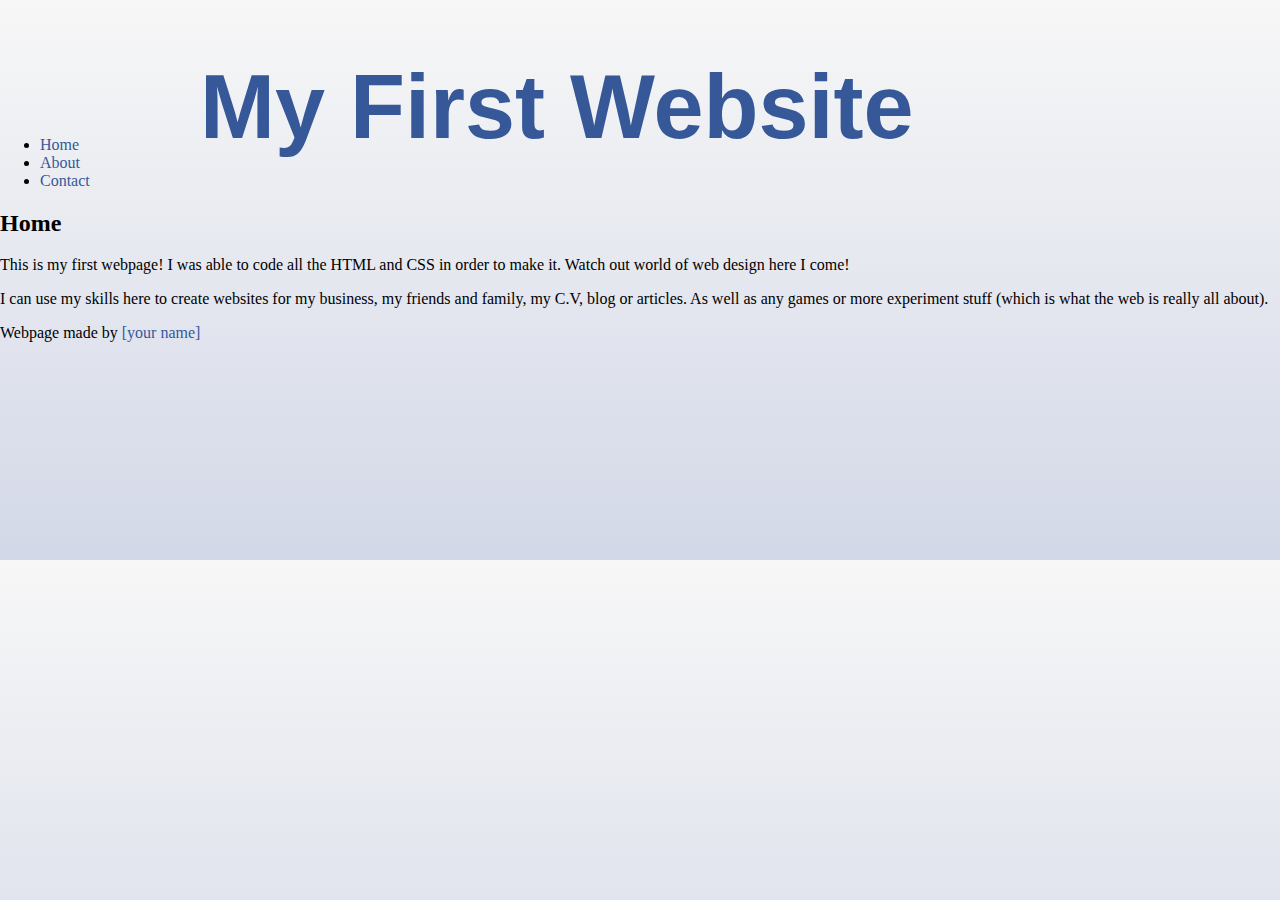
==== index2.html @ 63d6b122 "index2" ====
<!DOCTYPE html>
<html>
<head>

<!-- your webpage info goes here -->

    <title>My First Website</title>
	
	<meta name="author" content="your name" />
	<meta name="description" content="" />

<!-- you should always add your stylesheet (css) in the head tag so that it starts loading before the page html is being displayed -->	
	<link rel="stylesheet" href="style.css" type="text/css" />
	
</head>
<body>

<!-- webpage content goes here in the body -->

	<div id="page">
		<div id="logo">
			<h1><a href="/" id="logoLink">My First Website</a></h1>
		</div>
		<div id="nav">
			<ul>
				<li><a href="#/home.html">Home</a></li>
				<li><a href="#/about.html">About</a></li>
				<li><a href="#/contact.html">Contact</a></li>
			</ul>	
		</div>
		<div id="content">
			<h2>Home</h2>
			<p>
				This is my first webpage! I was able to code all the HTML and CSS in order to make it. Watch out world of web design here I come!
			</p>
			<p> 
				I can use my skills here to create websites for my business, my friends and family, my C.V, blog or articles. As well as any games or more experiment stuff (which is what the web is really all about). 
			</p>
		</div>
		<div id="footer">
			<p>
				Webpage made by <a href="/" target="_blank">[your name]</a>
			</p>
		</div>
	</div>
</body>
</html>
---- style.css ----
a {
  text-decoration: none;
  color: #365899;
}
a:visited {
  color: #365899;
}

a:hover, a:focus, a:active {
  text-decoration: underline;
  color: #365899;
}

body{
	margin:0px;
	padding:0px;
	height: 500px;
	width:1355px;
	background: linear-gradient(#f7f7f7, #d3d8e8);
}

#boîte_haute{
	height: 640;
	position: relative;
	display: block;
}

#entête{
	width: 100%;
	height: 80px;
	background: #3C5A99;
	box-shadow: 2px 2px 2px 2px;
	box-shadow: 0px 1px 8px 2px;
	position: relative;
}

#logo{
	font-size: 45px;
	color: white;
	font-family: arial;
	font-weight: bold;
	line-height: 15px;
	position:relative;
	left:200px;
	top: 40px;
}

#formulaire_login{
	float: right;
	color: white;
	position:relative;
	right:200px;
	top:-10px;
}


#boîte_milieu{
	float: left;
	font-size: 20px;
	font-family: tahoma; 
	font-style:bold;
	color: black;
	position: relative;
	top: 25px;
	left: 160px;
}

#droite{
	z-index: 7;
	float: right;
	position: relative;
	top: -300px;
	right:240px;
}

#formulaire_milieu input{
	border: 1px solid #BDC7D8;
	border border-radius: 5px;
	color: black;
	padding: 10px;
	position: relative;
	z-index: 6;

}


#formulaire_milieu select{
	display: inline;
	height: 30px;	
}

#formulaire_milieu {
	color:#1d2129;
	font-family: Helvetica; 
	font-size: 18px;
	line-height: 18px;
	font-family: Helvetica;
	border-spacing: 0px;
}

#pied_page{
	position: relative;
	font-size: 12px;
	font-family: helvetica;
	line-height: 16px;
	color: 	#365899;
	bottom: 180px;
	background: #FFFFFF ;
	width: 100%;
	height: 100;
	border-spacing: 3px;
	float:left;
	left: -150px;
	top:-300px;
}
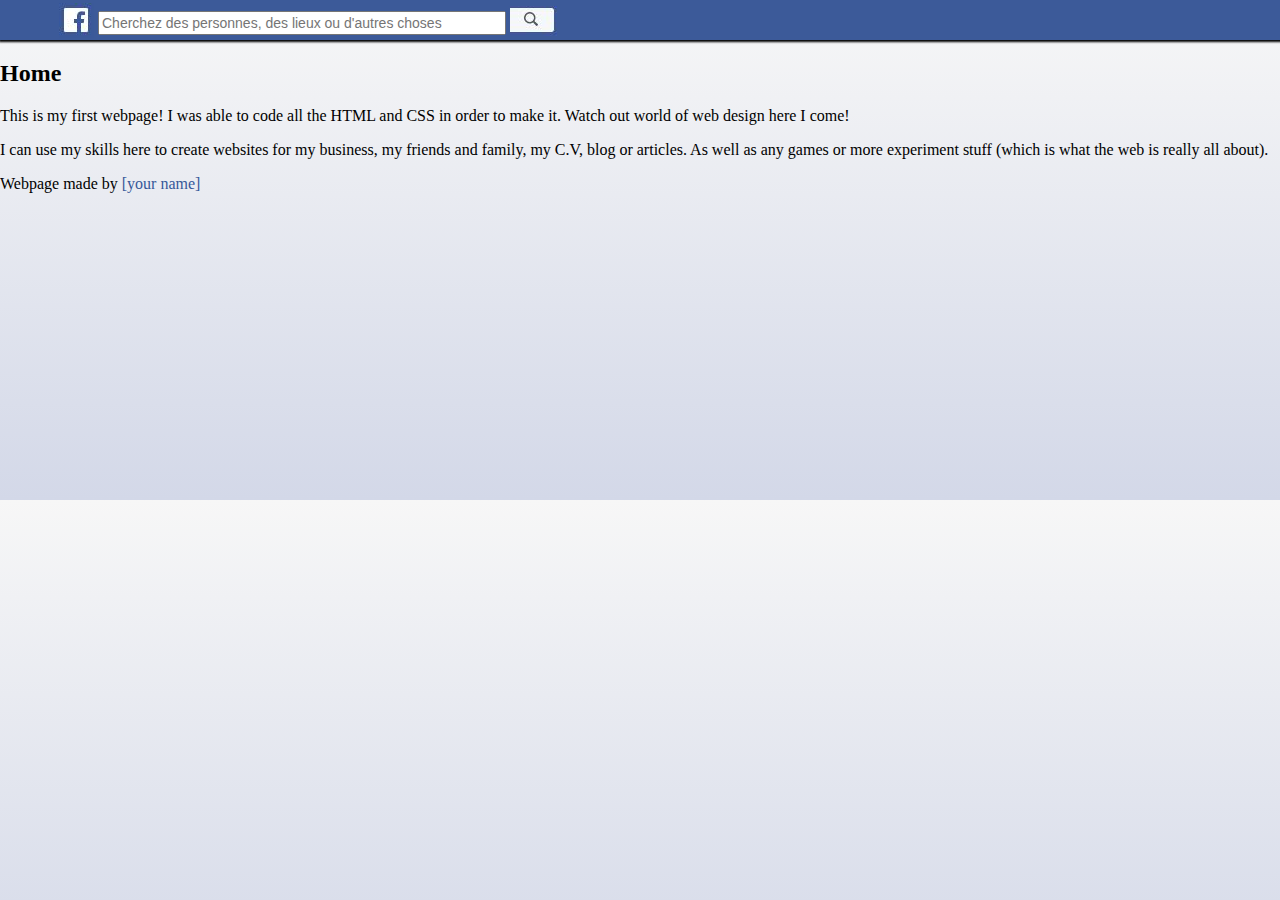
==== commit 0bcffecf: "Add files via upload" ====
--- a/index2.html
+++ b/index2.html
@@ -2,9 +2,7 @@
 <html>
 <head>
 
-<!-- your webpage info goes here -->
-
-    <title>My First Website</title>
+    <title>Facebook</title>
 	
 	<meta name="author" content="your name" />
 	<meta name="description" content="" />
@@ -18,16 +16,20 @@
 <!-- webpage content goes here in the body -->
 
 	<div id="page">
-		<div id="logo">
-			<h1><a href="/" id="logoLink">My First Website</a></h1>
-		</div>
-		<div id="nav">
-			<ul>
-				<li><a href="#/home.html">Home</a></li>
-				<li><a href="#/about.html">About</a></li>
-				<li><a href="#/contact.html">Contact</a></li>
-			</ul>	
-		</div>
+		<div id="boîte_haute">
+            <div id="entête2">
+            <form= action="index2.html" method="post">
+            	<table>
+            	<tr>
+            		<td> &nbsp;&nbsp;&nbsp;&nbsp;&nbsp;&nbsp;&nbsp;&nbsp;&nbsp; &nbsp;&nbsp;&nbsp;</td>
+            		<td><div id="image"><img src="boutonlogo.JPG"></div></td>
+            		<td><input type="text"; placeholder="Cherchez des personnes, des lieux ou d'autres choses" style="font-family: Helvetica; font-size: 14px;line-height: 18px; width:400px; font-color:#1d2129;"></td>
+            		<td><div id="image"><img src="loupe.JPG" style="left:10px; bottom:200px;"></div></td>
+            	</tr>
+            	</table>
+            </form>
+        </div>
+
 		<div id="content">
 			<h2>Home</h2>
 			<p>
--- a/style.css
+++ b/style.css
@@ -112,4 +112,20 @@
 	float:left;
 	left: -150px;
 	top:-300px;
-}+}
+
+
+#page{
+
+}
+
+#entête2{
+	width: 100%;
+	height: 40px;
+	background: #3C5A99;
+	box-shadow: 1px 1px 1px 1px;
+	box-shadow: 0px 1px 2px 1px;
+	position: relative;
+	border-collapse: collapse;
+}
+
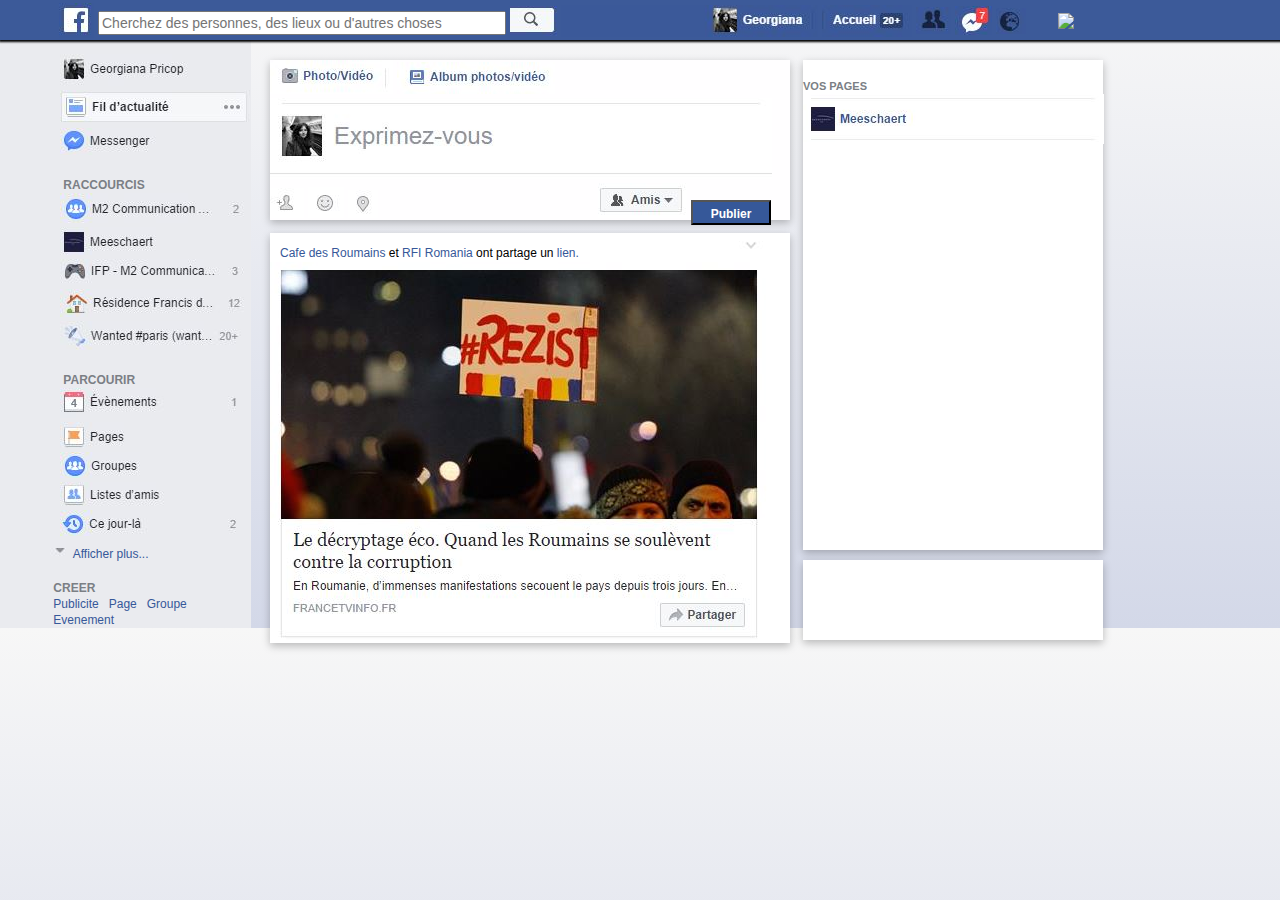
==== commit 694e49d9: "Add files via upload" ====
--- a/index2.html
+++ b/index2.html
@@ -25,24 +25,80 @@
             		<td><div id="image"><img src="boutonlogo.JPG"></div></td>
             		<td><input type="text"; placeholder="Cherchez des personnes, des lieux ou d'autres choses" style="font-family: Helvetica; font-size: 14px;line-height: 18px; width:400px; font-color:#1d2129;"></td>
             		<td><div id="image"><img src="loupe.JPG" style="left:10px; bottom:200px;"></div></td>
+            		<td> <a href="index2.html"><img src="boutonprofil.JPG"></td>
+            		<td> <a href="index2.html"><img src="boutonaccueil.JPG"></td>
+            		<td> <a href="index2.html"><img src="amis.JPG"></td>
+            		<td> <a href="index2.html"><img src="messages.JPG"></td>
+            		<td> <a href="index2.html"><img src="notifications.JPG"></td>
+            		<td> &nbsp; &nbsp;&nbsp; &nbsp;</td>
+            		<td> <a href="index2.html"><img src="settings.JPG"></td>
             	</tr>
             	</table>
             </form>
         </div>
 
-		<div id="content">
-			<h2>Home</h2>
-			<p>
-				This is my first webpage! I was able to code all the HTML and CSS in order to make it. Watch out world of web design here I come!
-			</p>
-			<p> 
-				I can use my skills here to create websites for my business, my friends and family, my C.V, blog or articles. As well as any games or more experiment stuff (which is what the web is really all about). 
-			</p>
+	<div id="contenu">
+		<div id="gauche">
+			 <br>
+			 <br>
+			 <br>
+			 <div>&nbsp;&nbsp;&nbsp;&nbsp;&nbsp;&nbsp;&nbsp;&nbsp;&nbsp; &nbsp;&nbsp;&nbsp;&nbsp;&nbsp;<a href="index2.html"><img src="gauche1.JPG"></a> </div>
+			 <div>&nbsp;&nbsp;&nbsp;&nbsp;&nbsp;&nbsp;&nbsp;&nbsp;&nbsp; &nbsp;&nbsp;&nbsp;&nbsp;&nbsp;<a href="index2.html"><img src="gauche2.JPG"></a> </div>
+			 <div>&nbsp;&nbsp;&nbsp;&nbsp;&nbsp;&nbsp;&nbsp;&nbsp;&nbsp; &nbsp;&nbsp;&nbsp;&nbsp;&nbsp;<a href="index2.html"><img src="gauche3.JPG"></a></div>
+			 <br>
+			 <div style="font-family: helvetica; font-weight: bold; font-size: 12px; line-height: 16px; color: #7B7F85;"> &nbsp;&nbsp;&nbsp;&nbsp;&nbsp;&nbsp;&nbsp;&nbsp;&nbsp; &nbsp;&nbsp;&nbsp;&nbsp;&nbsp;&nbsp;&nbsp;&nbsp;&nbsp;RACCOURCIS</div>
+			 <div>&nbsp;&nbsp;&nbsp;&nbsp;&nbsp;&nbsp;&nbsp;&nbsp;&nbsp; &nbsp;&nbsp;&nbsp;&nbsp;&nbsp;<a href="index2.html"><img src="group1.JPG"></a></div>
+			 <div>&nbsp;&nbsp;&nbsp;&nbsp;&nbsp;&nbsp;&nbsp;&nbsp;&nbsp; &nbsp;&nbsp;&nbsp;&nbsp;&nbsp;<a href="index2.html"><img src="group2.JPG"></a></div>
+			 <div>&nbsp;&nbsp;&nbsp;&nbsp;&nbsp;&nbsp;&nbsp;&nbsp;&nbsp; &nbsp;&nbsp;&nbsp;&nbsp;&nbsp;<a href="index2.html"><img src="group3.JPG"></a></div>
+			 <div>&nbsp;&nbsp;&nbsp;&nbsp;&nbsp;&nbsp;&nbsp;&nbsp;&nbsp; &nbsp;&nbsp;&nbsp;&nbsp;&nbsp;<a href="index2.html"><img src="group4.JPG"></a></div>
+			 <div>&nbsp;&nbsp;&nbsp;&nbsp;&nbsp;&nbsp;&nbsp;&nbsp;&nbsp; &nbsp;&nbsp;&nbsp;&nbsp;&nbsp;<a href="index2.html"><img src="group5.JPG"></a></div>
+			 <br>
+			 <div style="font-family: helvetica; font-weight: bold; font-size: 12px; line-height: 16px; color: #7B7F85;">&nbsp;&nbsp;&nbsp;&nbsp;&nbsp;&nbsp;&nbsp;&nbsp;&nbsp; &nbsp;&nbsp;&nbsp;&nbsp;&nbsp;&nbsp;&nbsp;&nbsp;&nbsp;PARCOURIR</div>
+			 <div>&nbsp;&nbsp;&nbsp;&nbsp;&nbsp;&nbsp;&nbsp;&nbsp;&nbsp; &nbsp;&nbsp;&nbsp;&nbsp;&nbsp;<a href="index2.html"><img src="group6.JPG"></a></div>
+			 <div>&nbsp;&nbsp;&nbsp;&nbsp;&nbsp;&nbsp;&nbsp;&nbsp;&nbsp; &nbsp;&nbsp;&nbsp;&nbsp;&nbsp;<a href="index2.html"><img src="group7.JPG"></a></div>
+			 <div>&nbsp;&nbsp;&nbsp;&nbsp;&nbsp;&nbsp;&nbsp;&nbsp;&nbsp; &nbsp;&nbsp;&nbsp;&nbsp;&nbsp;<a href="index2.html"><img src="group8.JPG"></a></div>
+			 <div>&nbsp;&nbsp;&nbsp;&nbsp;&nbsp;&nbsp;&nbsp;&nbsp;&nbsp; &nbsp;&nbsp;&nbsp;&nbsp;&nbsp;<a href="index2.html"><img src="group9.JPG"></a></div>
+			 <div>&nbsp;&nbsp;&nbsp;&nbsp;&nbsp;&nbsp;&nbsp;&nbsp;&nbsp; &nbsp;&nbsp;&nbsp;&nbsp;&nbsp;<a href="index2.html"><img src="group10.JPG"></a></div>
+			 <div style=" font-size: 12px;font-family: helvetica;line-height: 16px; color: #365899;"> &nbsp;&nbsp;&nbsp;&nbsp;&nbsp;&nbsp;&nbsp;&nbsp;&nbsp; &nbsp;&nbsp;&nbsp;&nbsp;&nbsp;<img src="petitechose_gauche.JPG"> <a href:"index2.html"> Afficher plus...</div>
+			 <br>
+			 <div style="font-family: helvetica; font-weight: bold; font-size: 12px; line-height: 16px; color: #7B7F85;"> &nbsp;&nbsp;&nbsp;&nbsp;&nbsp;&nbsp;&nbsp;&nbsp;&nbsp; &nbsp;&nbsp;&nbsp;&nbsp;&nbsp;&nbsp;CREER</div>
+			 <div style=" font-size: 12px;font-family: helvetica;line-height: 16px; color: #365899;"> &nbsp;&nbsp;&nbsp;&nbsp;&nbsp;&nbsp;&nbsp;&nbsp;&nbsp; &nbsp;&nbsp;&nbsp;&nbsp;&nbsp;<a href="https://www.facebook.com/ads/manager/creation/creation/?act=10203038051374812&campaign_id=433405496710037&placement=bkmk_adcr&extra_1=campaign"> Publicite</a> &nbsp;<a href:"https://www.facebook.com/pages/create/?ref_type=bookmark"> Page </a> &nbsp;<a href:"index2.html"> Groupe</a></div>
+			 <div style=" font-size: 12px;font-family: helvetica;line-height: 16px; color: #365899;"> &nbsp;&nbsp;&nbsp;&nbsp;&nbsp;&nbsp;&nbsp;&nbsp;&nbsp; &nbsp;&nbsp;&nbsp;&nbsp;&nbsp;<a href:"index2.html"> Evenement</a></div>
+			</div>
+	</div>
+
+		<div id="centre_haut">
+			<div> <a href="index2.html"> <img src="PhotoVid.JPG"> </a><a href="index2.html"> <img src="AlbumPhotoVid.JPG"> </a></div>
+			<div> <img src="lalalanf.JPG">
+			<div> <a href="index2.html"> <img src="icon1.JPG"></a> <a href="index2.html"> <img src="icon2.JPG"></a> <a href="index2.html"> <img src="icon3.JPG"></a>&nbsp;&nbsp;&nbsp;&nbsp;&nbsp;&nbsp;&nbsp;&nbsp;&nbsp; &nbsp;&nbsp;&nbsp;&nbsp;&nbsp; &nbsp;&nbsp;&nbsp;&nbsp;&nbsp;&nbsp;&nbsp;&nbsp;&nbsp; &nbsp;&nbsp;&nbsp;&nbsp;&nbsp;&nbsp;&nbsp;&nbsp;&nbsp;&nbsp;&nbsp;&nbsp;&nbsp;&nbsp;&nbsp;&nbsp;&nbsp;&nbsp;&nbsp;&nbsp;&nbsp;&nbsp;&nbsp;&nbsp;&nbsp;&nbsp;&nbsp;&nbsp;<a href="index2.html"> <img src="bebeamis.JPG"> </a> 
+			<button style="padding: bottom=30px;color: white; font-family: Helvetica; font-weight: bold; font-size: 12px; line-height: 22px; width: 80px; height:25px; background-color:#365899;"> Publier </button>
+			</div>
 		</div>
-		<div id="footer">
-			<p>
-				Webpage made by <a href="/" target="_blank">[your name]</a>
-			</p>
+
+		<div id="centre_bas">
+			<div style=" color;#90949c; font-family: helvetica; font-size: 12px; line-height: 17px;"> <a href=" https://www.facebook.com/CafedesRoumains/?ref=ts&fref=ts">&nbsp;&nbsp;&nbsp;Cafe des Roumains </a> et <a href=" https://www.facebook.com/rfi.romania?ref=ts&fref=ts">RFI Romania</a> ont partage un <a href="http://www.francetvinfo.fr/replay-radio/le-decryptage-eco/le-decryptage-eco-quand-les-roumains-se-soulevent-contre-la-corruption_2039307.html#xtor=CS2-765-[facebook">lien.&nbsp;&nbsp;&nbsp;&nbsp;&nbsp;&nbsp;&nbsp;&nbsp;&nbsp;&nbsp;&nbsp;&nbsp;&nbsp;&nbsp;&nbsp;&nbsp;&nbsp; &nbsp;&nbsp;&nbsp;&nbsp;&nbsp; &nbsp;&nbsp;&nbsp;&nbsp;&nbsp;&nbsp;&nbsp;&nbsp;&nbsp; &nbsp;&nbsp;&nbsp;&nbsp;&nbsp;&nbsp;&nbsp;&nbsp;&nbsp;&nbsp;&nbsp;&nbsp;&nbsp; <img src="fleche.JPG"></div>
+			<div> <a href="http://www.francetvinfo.fr/replay-radio/le-decryptage-eco/le-decryptage-eco-quand-les-roumains-se-soulevent-contre-la-corruption_2039307.html#xtor=CS2-765-[facebook"> <img src="photo2.JPG"> </div>
+
+		</div>
+
+		<div id="droitepub">
+			&nbsp;
+			<div style="font-family: helvetica; font-weight: bold; font-size: 11px; line-height: 16px; color: #7B7F85;"> VOS PAGES</div>
+			<div><img src="Meeschaert.JPG"></div>
+<!-- à continuer--> 
+		</div>
+
+		<div id="droitepubbas">
+		</div>
+
+
+		<div id="extreme_droite">
+		</div>
+			
+
+
+	<div id="footer">
+			
 		</div>
 	</div>
 </body>
--- a/style.css
+++ b/style.css
@@ -116,7 +116,7 @@
 
 
 #page{
-
+background: #E9EBEE;
 }
 
 #entête2{
@@ -125,7 +125,51 @@
 	background: #3C5A99;
 	box-shadow: 1px 1px 1px 1px;
 	box-shadow: 0px 1px 2px 1px;
-	position: relative;
+	position: absolute;
 	border-collapse: collapse;
 }
 
+#gauche{
+	float:left;
+	background-color: #EAEBEF;
+}
+
+#centre_haut{
+	top:60px;
+	left:270px;
+	width: 520px;
+	height: 160px;
+	position:absolute;
+	-webkit-box-shadow: 0 3px 8px rgba(0, 0, 0, .25);
+	background-color: #FFFEFF;
+}
+
+#centre_bas{
+	top:173px;
+	left:0px;
+	width: 520px;
+	height: 410px;
+	position:absolute;
+	-webkit-box-shadow: 0 3px 8px rgba(0, 0, 0, .25);
+	background-color: #FFFFFF;
+}
+
+#droitepub{
+	top:0px;
+	left:533px;
+	width: 300px;
+	height: 490px;
+	position:absolute;
+	-webkit-box-shadow: 0 3px 8px rgba(0, 0, 0, .25);
+	background-color: #FFFFFF;
+}
+
+#droitepubbas{
+	top:500px;
+	left:533px;
+	width: 300px;
+	height: 80px;
+	position:absolute;
+	-webkit-box-shadow: 0 3px 8px rgba(0, 0, 0, .25);
+	background-color: #FFFFFF;
+}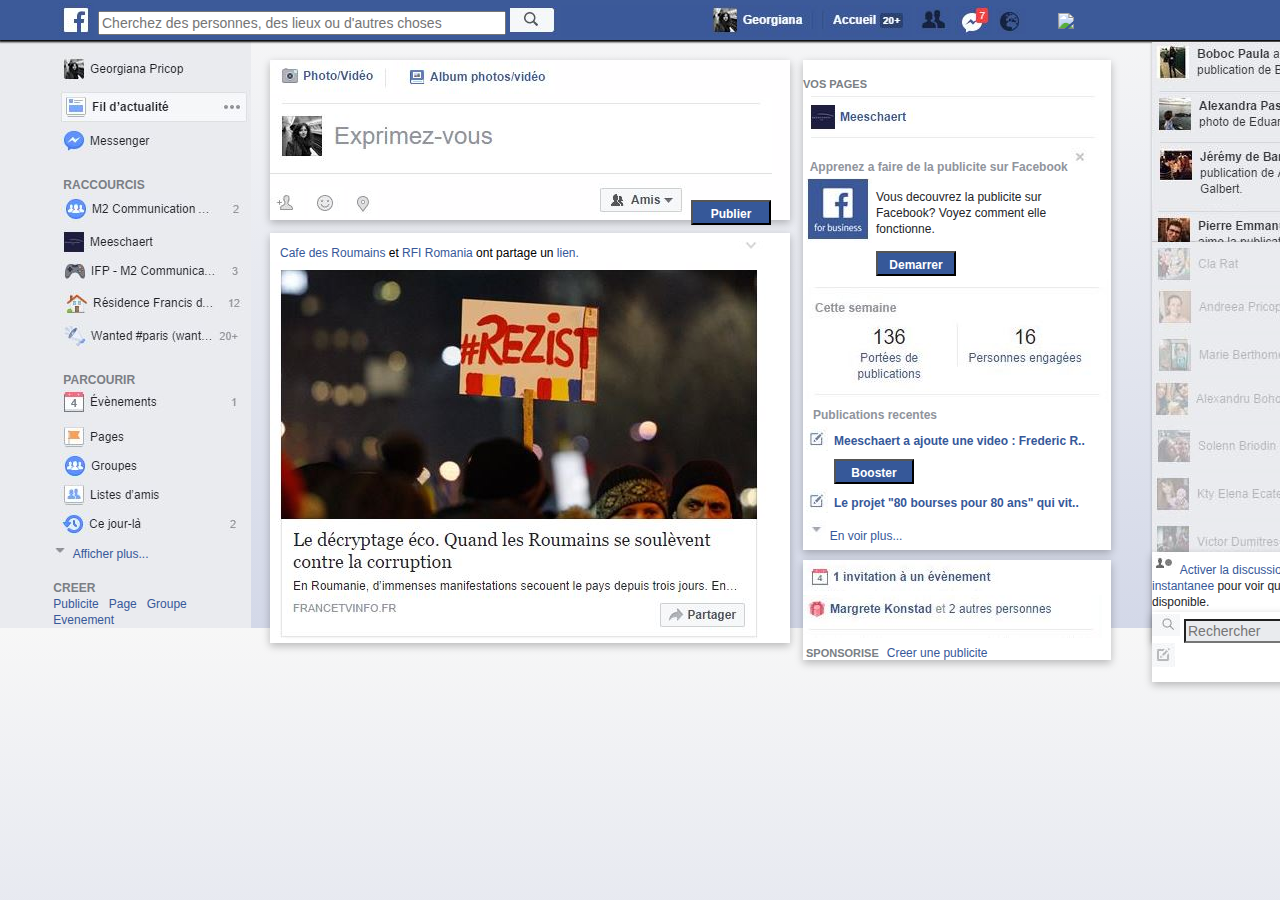
==== commit aac63f8f: "Add files via upload" ====
--- a/index2.html
+++ b/index2.html
@@ -77,25 +77,64 @@
 
 		<div id="centre_bas">
 			<div style=" color;#90949c; font-family: helvetica; font-size: 12px; line-height: 17px;"> <a href=" https://www.facebook.com/CafedesRoumains/?ref=ts&fref=ts">&nbsp;&nbsp;&nbsp;Cafe des Roumains </a> et <a href=" https://www.facebook.com/rfi.romania?ref=ts&fref=ts">RFI Romania</a> ont partage un <a href="http://www.francetvinfo.fr/replay-radio/le-decryptage-eco/le-decryptage-eco-quand-les-roumains-se-soulevent-contre-la-corruption_2039307.html#xtor=CS2-765-[facebook">lien.&nbsp;&nbsp;&nbsp;&nbsp;&nbsp;&nbsp;&nbsp;&nbsp;&nbsp;&nbsp;&nbsp;&nbsp;&nbsp;&nbsp;&nbsp;&nbsp;&nbsp; &nbsp;&nbsp;&nbsp;&nbsp;&nbsp; &nbsp;&nbsp;&nbsp;&nbsp;&nbsp;&nbsp;&nbsp;&nbsp;&nbsp; &nbsp;&nbsp;&nbsp;&nbsp;&nbsp;&nbsp;&nbsp;&nbsp;&nbsp;&nbsp;&nbsp;&nbsp;&nbsp; <img src="fleche.JPG"></div>
-			<div> <a href="http://www.francetvinfo.fr/replay-radio/le-decryptage-eco/le-decryptage-eco-quand-les-roumains-se-soulevent-contre-la-corruption_2039307.html#xtor=CS2-765-[facebook"> <img src="photo2.JPG"> </div>
+			<div> <a href="http://www.francetvinfo.fr/replay-radio/le-decryptage-eco/le-decryptage-eco-quand-les-roumains-se-soulevent-contre-la-corruption_2039307.html#xtor=CS2-765-[facebook"> <img src="photo2.JPG"></a> </div>
 
 		</div>
 
 		<div id="droitepub">
-			&nbsp;
-			<div style="font-family: helvetica; font-weight: bold; font-size: 11px; line-height: 16px; color: #7B7F85;"> VOS PAGES</div>
+			<div style="font-family: helvetica; font-weight: bold; font-size: 11px; line-height: 16px; color: #7B7F85;"><br> VOS PAGES</div>
 			<div><img src="Meeschaert.JPG"></div>
-<!-- à continuer--> 
+			<div style="font-family: helvetica; font-weight: bold; font-size: 12px; line-height: 16px; color: #90949c;"> &nbsp;&nbsp;Apprenez a faire de la publicite sur Facebook <img src="x.JPG"> </div>
+			<table>
+			<tr> <td> <img src="fbforbusiness.JPG"></td> <td style="font-size: 12px;font-family: helvetica;line-height: 16px; color: #232428;"> Vous decouvrez la publicite sur</br>Facebook? Voyez comment elle </br> fonctionne.</td> </tr>
+			<tr> <td> &nbsp;&nbsp;&nbsp;&nbsp;&nbsp;&nbsp; </td> <td><a href="https://www.facebook.com/ads/manager/creation/creation/?act=10203038051374812&campaign_id=433405496710037&placement=bkmk_adcr&extra_1=campaign"> <button style="padding: bottom=30px;color: white; font-family: Helvetica; font-weight: bold; font-size: 12px; line-height: 22px; width: 80px; height:25px; background-color:#365899;"> Demarrer </button> </a></td></tr>
+			</table>
+			<div> <a href="index2.html"><img src="stats.JPG"></div>
+			<div style="font-family: helvetica; font-weight: bold; font-size: 12px; line-height: 16px; color: #90949c;"> &nbsp;&nbsp; Publications recentes </div>
+			<table>
+				<tr> <td> <img src="edit.JPG"> <td style="font-family: helvetica; font-weight: bold; font-size: 12px; line-height: 16px; color: #90949c;"> <a href="https://www.facebook.com/pg/Meeschaert/videos/?ref=page_internal"> Meeschaert a ajoute une video : Frederic R.. </td> </tr>
+				<tr> <td>&nbsp;&nbsp;&nbsp;&nbsp;&nbsp;&nbsp;</td> <td> <button style="padding: bottom=30px;color: white; font-family: Helvetica; font-weight: bold; font-size: 12px; line-height: 22px; width: 80px; height:25px; background-color:#365899;"> Booster </button> </a></td></tr>
+				<tr> <td> <img src="edit.JPG"> <td style="font-family: helvetica; font-weight: bold; font-size: 12px; line-height: 16px; color: #90949c;"> <a href=" https://www.facebook.com/pg/Meeschaert/posts/?ref=page_internal">Le projet "80 bourses pour 80 ans" qui vit.. </td> </tr>
+			</table>
+			<div style=" font-size: 12px;font-family: helvetica;line-height: 16px; color: #365899;">&nbsp;<img src="petitechose2.JPG"> <a href:"index2.html"> En voir plus...</div>
+
 		</div>
 
 		<div id="droitepubbas">
+
+			<div> <img src="eve.JPG"></div>
+			<div> <img src="anniv.JPG"></div>
+			<table>
+			<tr> <td style= "font-family: helvetica; font-weight: bold; font-size: 11px; line-height: 16px; color: #7B7F85;"> SPONSORISE <td> <td style=" font-size: 12px;font-family: helvetica;line-height: 16px; color: #365899;"> <a href="https://www.facebook.com/ads/manager/creation/creation/?act=10203038051374812&campaign_id=433405496710037&placement=bkmk_adcr&extra_1=campaign"> Creer une publicite </td>
 		</div>
 
 
 		<div id="extreme_droite">
+			<div> <a href="index2.html"><img src="la1.JPG"> </a>
+			<div> <a href="index2.html"><img src="la2.JPG"> </a>
+			<div> <a href="index2.html"><img src="la3.JPG"> </a>
+			<div> <a href="index2.html"><img src="la4.JPG"> </a>
 		</div>
-			
 
+		<div id="extreme_droite_bas">
+			<div> <a href="index2.html"><img src="a1.JPG"> </a>
+			<div> <a href="index2.html"><img src="a2.JPG"> </a>
+			<div> <a href="index2.html"><img src="a3.JPG"> </a>
+			<div> <a href="index2.html"><img src="a4.JPG"> </a>
+			<div> <a href="index2.html"><img src="a5.JPG"> </a>
+			<div> <a href="index2.html"><img src="a6.JPG"> </a>
+			<div> <a href="index2.html"><img src="a7.JPG"> </a>
+			<div> <a href="index2.html"><img src="a8.JPG"> </a>
+		</div>
+
+		<div id="encoreplusbas">
+			<div style="font-size: 12px;font-family: helvetica;line-height: 16px; color: #232428;"> <img src="bim1.JPG"> <a href="index2.html"> Activer la discussion </br> instantanee </a> pour voir qui est </br> disponible. </div>
+
+		</div>
+				
+		<div id="bim">	
+		<div><img src="bim2.JPG"> <input type="text"; placeholder="Rechercher" style="font-family: Helvetica; font-size: 14px;line-height: 18px; width:120px; font-color:#1d2129; background-color: #E9EBEE "><img src="bim3.JPG"> <img src="bim4.JPG"></div>
+		</div>
 
 	<div id="footer">
 			
--- a/style.css
+++ b/style.css
@@ -70,7 +70,7 @@
 	float: right;
 	position: relative;
 	top: -300px;
-	right:240px;
+	right:360px;
 }
 
 #formulaire_milieu input{
@@ -157,7 +157,7 @@
 #droitepub{
 	top:0px;
 	left:533px;
-	width: 300px;
+	width: 308px;
 	height: 490px;
 	position:absolute;
 	-webkit-box-shadow: 0 3px 8px rgba(0, 0, 0, .25);
@@ -167,9 +167,50 @@
 #droitepubbas{
 	top:500px;
 	left:533px;
-	width: 300px;
-	height: 80px;
-	position:absolute;
-	-webkit-box-shadow: 0 3px 8px rgba(0, 0, 0, .25);
-	background-color: #FFFFFF;
+	width: 308px;
+	height: 100px;
+	position:absolute;
+	-webkit-box-shadow: 0 3px 8px rgba(0, 0, 0, .25);
+	background-color: #FFFFFF;
+}
+
+#extreme_droite{
+	top:-518px;
+	left:349px;
+	width: 200px;
+	height: 200px;
+	position:absolute;
+	-webkit-box-shadow: 0 1px 3px rgba(0, 0, 0, .25);
+	background-color: #E9EBEE;
+}
+
+#extreme_droite_bas{
+	top:200px;
+	left:0px;
+	width: 207px;
+	height: 400px;
+	position:absolute;
+	-webkit-box-shadow: 0 1px 3px rgba(0, 0, 0, .25);
+	background-color: #E9EBEE;
+}
+
+#encoreplusbas{
+	top:310px;
+	left:0px;
+	width: 207px;
+	height: 90px;
+	position:absolute;
+	-webkit-box-shadow: 0 3px 8px rgba(0, 0, 0, .25);
+	background-color: #FFFFFF;
+}
+
+#bim{
+	top:370px;
+	left:0px;
+	width: 207px;
+	height: 70px;
+	position:absolute;
+	-webkit-box-shadow: 0 3px 8px rgba(0, 0, 0, .25);
+	background-color: #FFFFFF;
+
 }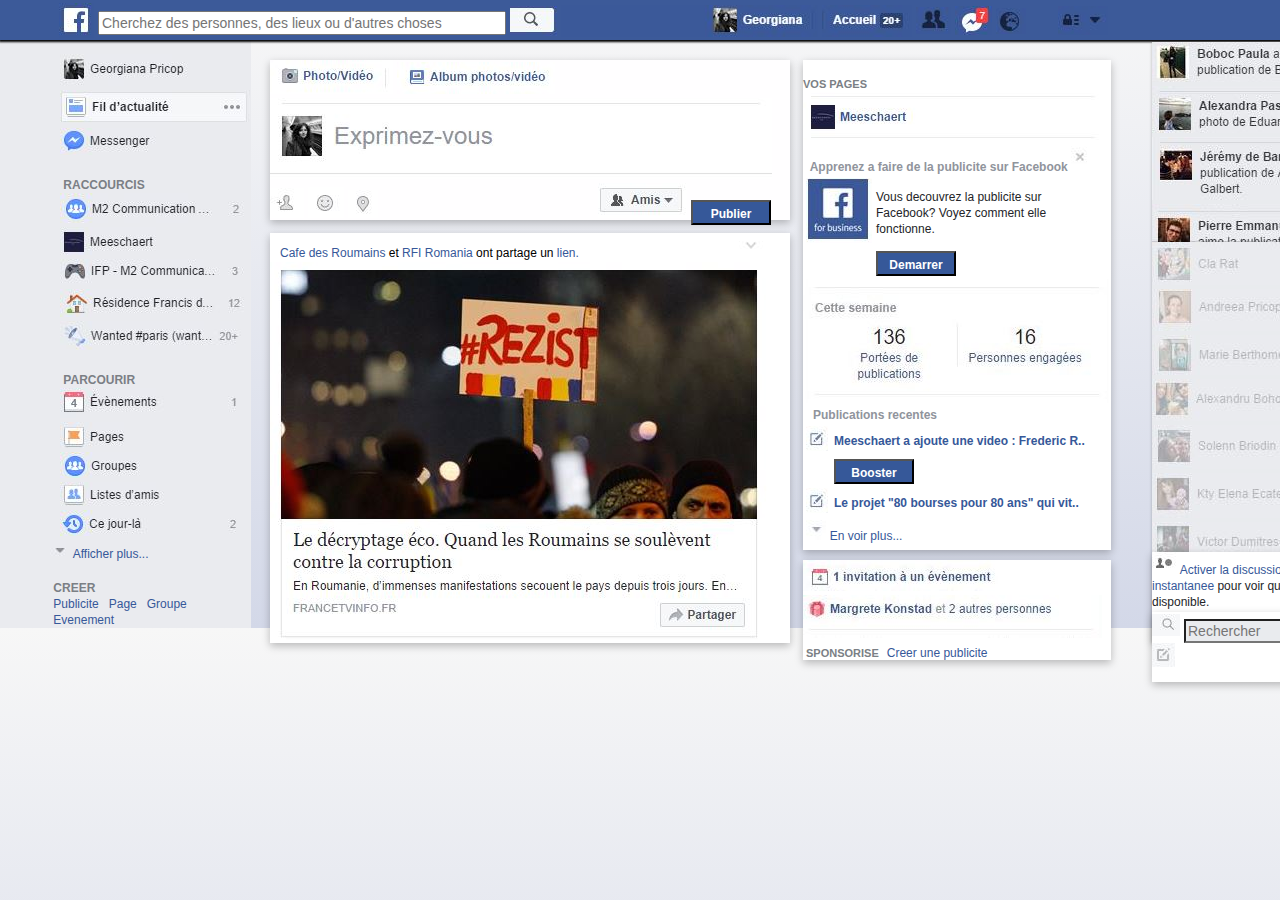
==== commit 967845c3: "Add files via upload" ====
--- a/index2.html
+++ b/index2.html
@@ -25,13 +25,13 @@
             		<td><div id="image"><img src="boutonlogo.JPG"></div></td>
             		<td><input type="text"; placeholder="Cherchez des personnes, des lieux ou d'autres choses" style="font-family: Helvetica; font-size: 14px;line-height: 18px; width:400px; font-color:#1d2129;"></td>
             		<td><div id="image"><img src="loupe.JPG" style="left:10px; bottom:200px;"></div></td>
-            		<td> <a href="index2.html"><img src="boutonprofil.JPG"></td>
-            		<td> <a href="index2.html"><img src="boutonaccueil.JPG"></td>
-            		<td> <a href="index2.html"><img src="amis.JPG"></td>
-            		<td> <a href="index2.html"><img src="messages.JPG"></td>
-            		<td> <a href="index2.html"><img src="notifications.JPG"></td>
+            		<td> <a href="index2.html"><img src="boutonprofil.JPG"></a></td>
+            		<td> <a href="index2.html"><img src="boutonaccueil.JPG"></a></td>
+            		<td> <a href="index2.html"><img src="amis.JPG"></a></td>
+            		<td> <a href="index2.html"><img src="messages.JPG"></a></td>
+            		<td> <a href="index2.html"><img src="notifications.JPG"></a></td>
             		<td> &nbsp; &nbsp;&nbsp; &nbsp;</td>
-            		<td> <a href="index2.html"><img src="settings.JPG"></td>
+            		<td> <a href="index2.html"><img src="Settings.JPG"></a></td>
             	</tr>
             	</table>
             </form>
@@ -133,7 +133,7 @@
 		</div>
 				
 		<div id="bim">	
-		<div><img src="bim2.JPG"> <input type="text"; placeholder="Rechercher" style="font-family: Helvetica; font-size: 14px;line-height: 18px; width:120px; font-color:#1d2129; background-color: #E9EBEE "><img src="bim3.JPG"> <img src="bim4.JPG"></div>
+		<div><img src="bim2.JPG"> <input type="text"; placeholder="Rechercher" style="font-family: Helvetica; font-size: 14px;line-height: 18px; width:120px; font-color:#1d2129; background-color: #E9EBEE "> <img src="bim3.JPG"> <img src="bim4.JPG"></div>
 		</div>
 
 	<div id="footer">
